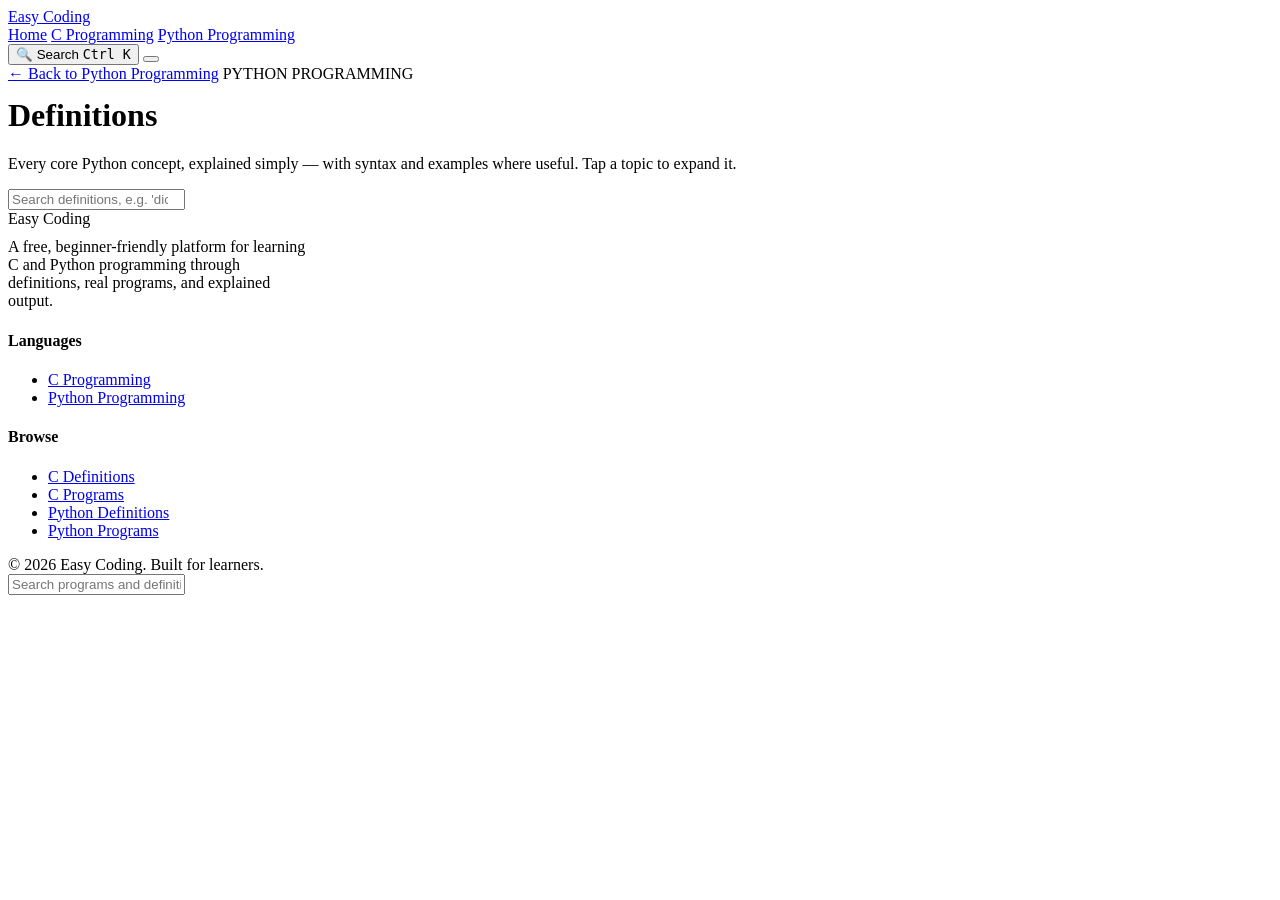
==== definitions.html @ 881cc797 "Add files via upload" ====
<!DOCTYPE html>
<html lang="en">
<head>
<meta charset="UTF-8">
<meta name="viewport" content="width=device-width, initial-scale=1.0">
<title>Python Programming Definitions — Easy Coding</title>
<meta name="description" content="54 essential Python programming definitions: variables, data types, operators, loops, functions, classes and more.">
<link rel="stylesheet" href="../assets/css/style.css">
</head>
<body>

<header class="site-header">
  <div class="wrap bar">
    <a href="../index.html" class="brand"><span class="mark"></span>Easy Coding</a>
    <nav class="main-nav">
      <a href="../index.html">Home</a>
      <a href="../c/index.html">C Programming</a>
      <a href="index.html" class="active">Python Programming</a>
    </nav>
    <div class="header-actions">
      <button class="search-trigger" aria-label="Search">🔍 <span class="hint">Search</span> <kbd>Ctrl K</kbd></button>
      <button class="menu-btn" aria-label="Menu"><span></span><span></span><span></span></button>
    </div>
  </div>
</header>

<main class="wrap definitions-page">
  <a href="index.html" class="back-link" style="margin-top:32px;">← Back to Python Programming</a>
  <span class="pill py">PYTHON PROGRAMMING</span>
  <h1 style="margin-top:14px;">Definitions</h1>
  <p class="lede">Every core Python concept, explained simply — with syntax and examples where useful. Tap a topic to expand it.</p>

  <div class="toolbar">
    <input type="search" id="toolbar-search" placeholder="Search definitions, e.g. 'dictionary', 'class', 'loop'…">
    <span class="result-count" id="result-count"></span>
  </div>

  <div class="accordion" id="accordion"></div>
</main>

<footer class="site-footer">
  <div class="wrap">
    <div class="cols">
      <div>
        <div class="brand"><span class="mark"></span>Easy Coding</div>
        <p style="margin-top:10px; max-width:38ch;">A free, beginner-friendly platform for learning C and Python programming through definitions, real programs, and explained output.</p>
      </div>
      <div>
        <h4>Languages</h4>
        <ul><li><a href="../c/index.html">C Programming</a></li><li><a href="index.html">Python Programming</a></li></ul>
      </div>
      <div>
        <h4>Browse</h4>
        <ul>
          <li><a href="../c/definitions.html">C Definitions</a></li>
          <li><a href="../c/programs.html">C Programs</a></li>
          <li><a href="definitions.html">Python Definitions</a></li>
          <li><a href="programs.html">Python Programs</a></li>
        </ul>
      </div>
    </div>
    <div class="bottom wrap" style="padding:0;">© <span id="year"></span> Easy Coding. Built for learners.</div>
  </div>
</footer>

<div class="search-overlay">
  <div class="search-modal">
    <input type="text" placeholder="Search programs and definitions…" autocomplete="off">
    <div class="search-results"></div>
  </div>
</div>

<script src="../assets/js/data-c-definitions.js"></script>
<script src="../assets/js/data-python-definitions.js"></script>
<script src="../assets/js/data-c-programs.js"></script>
<script src="../assets/js/data-python-programs.js"></script>
<script src="../assets/js/main.js"></script>
<script src="../assets/js/render-definitions.js"></script>
<script>
  document.getElementById('year').textContent = new Date().getFullYear();
  renderDefinitions(window.PYTHON_DEFINITIONS, 'python');
</script>
</body>
</html>
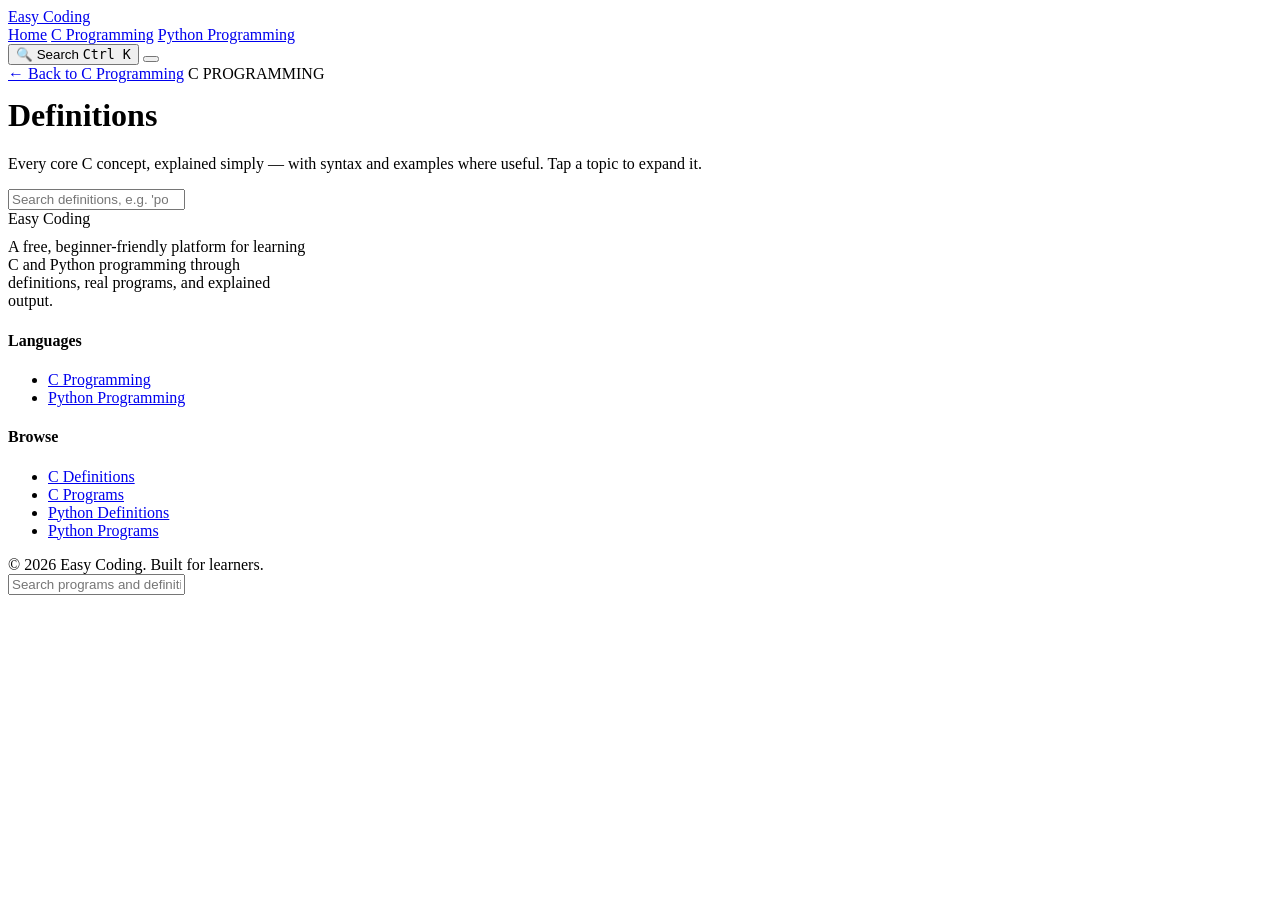
==== commit bf0bc8c3: "Add files via upload" ====
--- a/definitions.html
+++ b/definitions.html
@@ -3,19 +3,19 @@
 <head>
 <meta charset="UTF-8">
 <meta name="viewport" content="width=device-width, initial-scale=1.0">
-<title>Python Programming Definitions — Easy Coding</title>
-<meta name="description" content="54 essential Python programming definitions: variables, data types, operators, loops, functions, classes and more.">
+<title>C Programming Definitions — Easy Coding</title>
+<meta name="description" content="49 essential C programming definitions: variables, data types, operators, loops, functions, pointers, structures and more.">
 <link rel="stylesheet" href="../assets/css/style.css">
 </head>
-<body>
+<body class="lang-c">
 
 <header class="site-header">
   <div class="wrap bar">
     <a href="../index.html" class="brand"><span class="mark"></span>Easy Coding</a>
     <nav class="main-nav">
       <a href="../index.html">Home</a>
-      <a href="../c/index.html">C Programming</a>
-      <a href="index.html" class="active">Python Programming</a>
+      <a href="index.html" class="active">C Programming</a>
+      <a href="../python/index.html">Python Programming</a>
     </nav>
     <div class="header-actions">
       <button class="search-trigger" aria-label="Search">🔍 <span class="hint">Search</span> <kbd>Ctrl K</kbd></button>
@@ -25,13 +25,13 @@
 </header>
 
 <main class="wrap definitions-page">
-  <a href="index.html" class="back-link" style="margin-top:32px;">← Back to Python Programming</a>
-  <span class="pill py">PYTHON PROGRAMMING</span>
+  <a href="index.html" class="back-link" style="margin-top:32px;">← Back to C Programming</a>
+  <span class="pill c">C PROGRAMMING</span>
   <h1 style="margin-top:14px;">Definitions</h1>
-  <p class="lede">Every core Python concept, explained simply — with syntax and examples where useful. Tap a topic to expand it.</p>
+  <p class="lede">Every core C concept, explained simply — with syntax and examples where useful. Tap a topic to expand it.</p>
 
   <div class="toolbar">
-    <input type="search" id="toolbar-search" placeholder="Search definitions, e.g. 'dictionary', 'class', 'loop'…">
+    <input type="search" id="toolbar-search" placeholder="Search definitions, e.g. 'pointer', 'loop', 'array'…">
     <span class="result-count" id="result-count"></span>
   </div>
 
@@ -47,15 +47,15 @@
       </div>
       <div>
         <h4>Languages</h4>
-        <ul><li><a href="../c/index.html">C Programming</a></li><li><a href="index.html">Python Programming</a></li></ul>
+        <ul><li><a href="index.html">C Programming</a></li><li><a href="../python/index.html">Python Programming</a></li></ul>
       </div>
       <div>
         <h4>Browse</h4>
         <ul>
-          <li><a href="../c/definitions.html">C Definitions</a></li>
-          <li><a href="../c/programs.html">C Programs</a></li>
-          <li><a href="definitions.html">Python Definitions</a></li>
-          <li><a href="programs.html">Python Programs</a></li>
+          <li><a href="definitions.html">C Definitions</a></li>
+          <li><a href="programs.html">C Programs</a></li>
+          <li><a href="../python/definitions.html">Python Definitions</a></li>
+          <li><a href="../python/programs.html">Python Programs</a></li>
         </ul>
       </div>
     </div>
@@ -78,7 +78,7 @@
 <script src="../assets/js/render-definitions.js"></script>
 <script>
   document.getElementById('year').textContent = new Date().getFullYear();
-  renderDefinitions(window.PYTHON_DEFINITIONS, 'python');
+  renderDefinitions(window.C_DEFINITIONS, 'c');
 </script>
 </body>
 </html>
